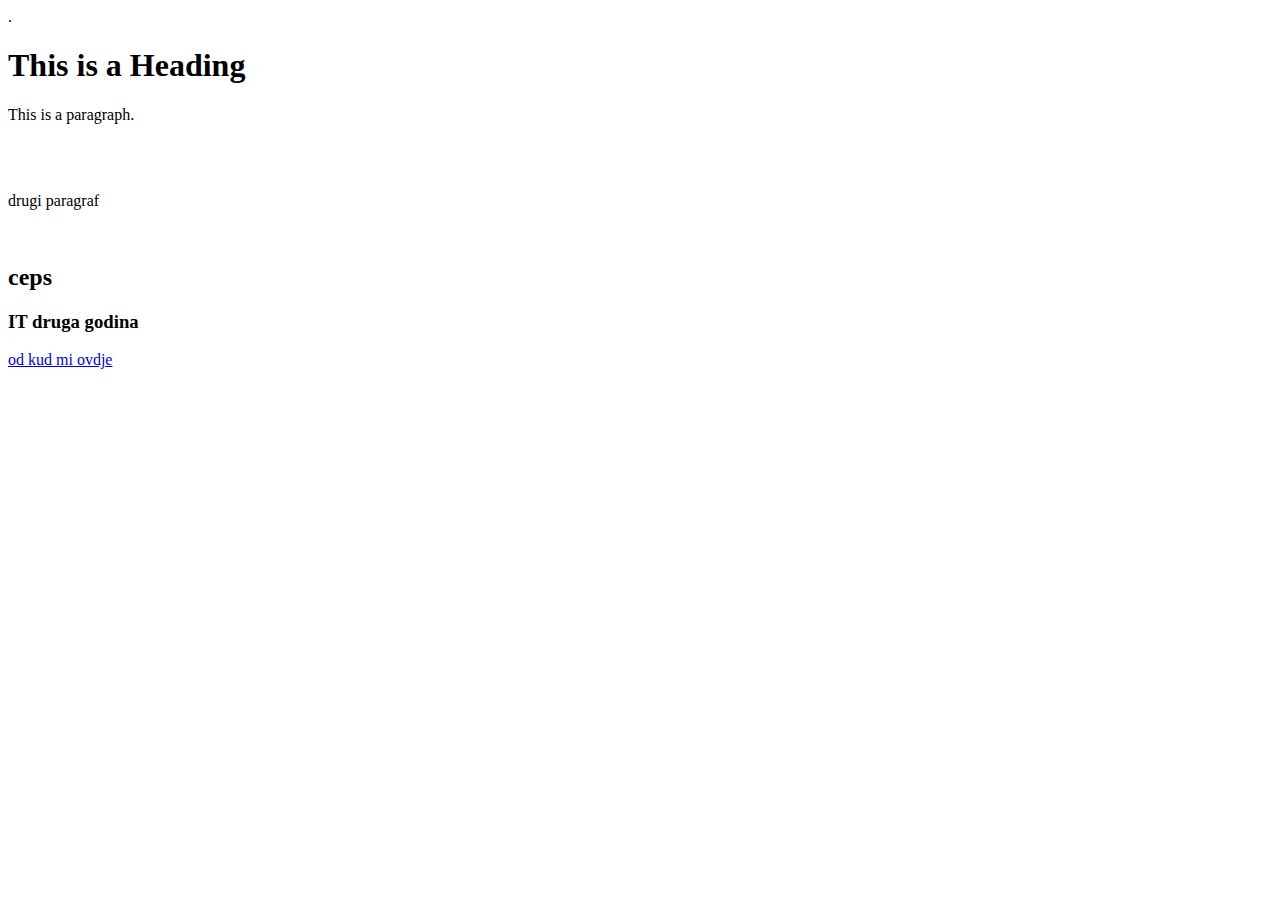
==== predavanje_2/index.html @ c0ed12e0 "sa predavanja" ====
<!DOCTYPE html>

<html>

<head>  
    <title>Moja prva web stranica</title>   
    <meta charset="UTF-8">
    <meta name="description" content="Ovo polje sadrži informacije o vašoj stranici. 
    Obično je dugačak oko dvije rečenice.">.
    <meta name="author" content ="CEPS">
</head>

<body>
    <h1>This is a Heading</h1>  
    <p>This is a paragraph.</p>
    <br><br>
    <p>drugi paragraf</p>
    <br>
    <h2>ceps</h2>
    <h3>IT druga godina</h3>
    <a href="https://www.microsoft.ba">od kud mi ovdje</a>
</body>


</html>
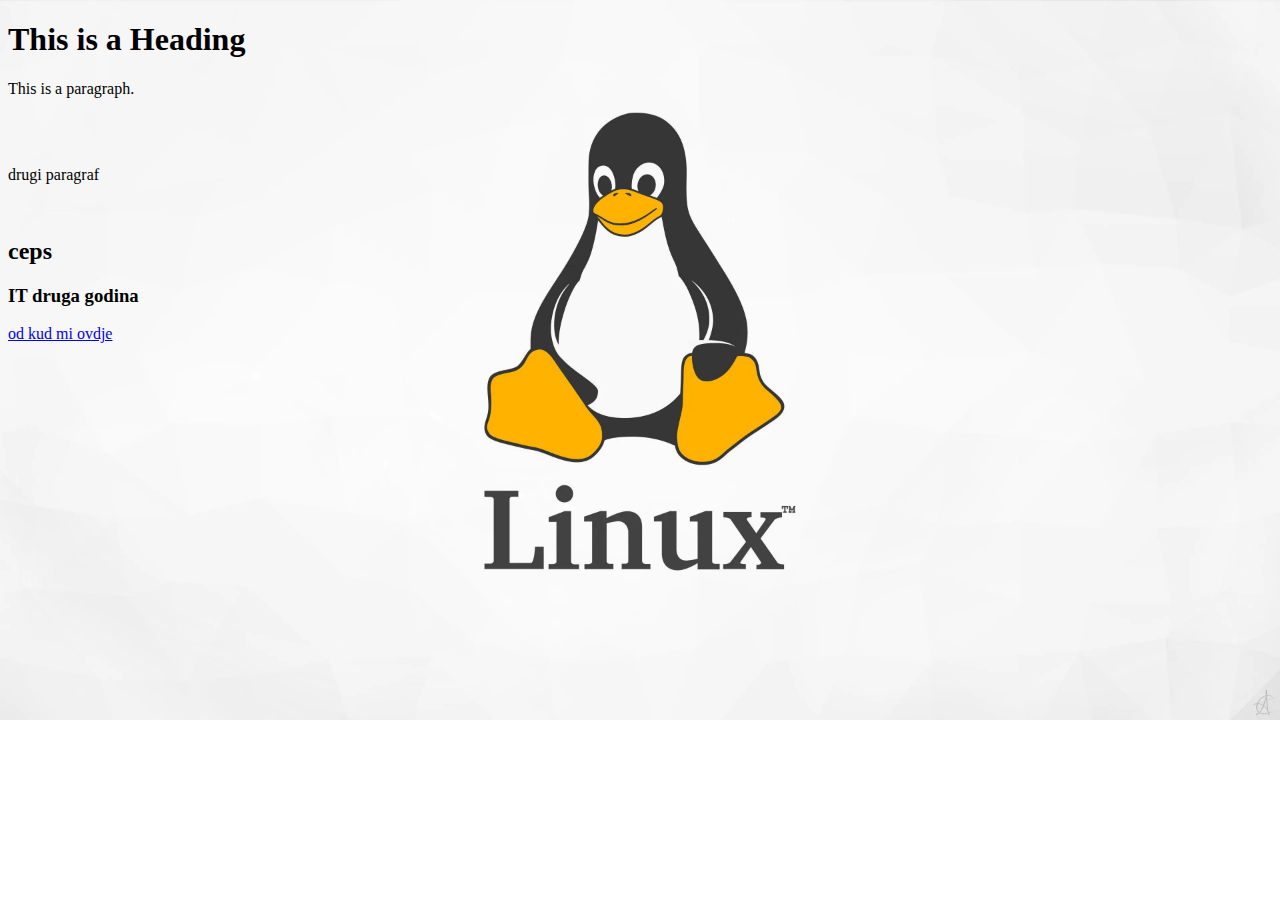
==== commit 53f8a04a: "penguin background" ====
--- a/predavanje_2/index.html
+++ b/predavanje_2/index.html
@@ -6,8 +6,9 @@
     <title>Moja prva web stranica</title>   
     <meta charset="UTF-8">
     <meta name="description" content="Ovo polje sadrži informacije o vašoj stranici. 
-    Obično je dugačak oko dvije rečenice.">.
+    Obično je dugačak oko dvije rečenice.">
     <meta name="author" content ="CEPS">
+    <link rel="stylesheet" href="styles.css">
 </head>
 
 <body>
--- a/predavanje_2/styles.css
+++ b/predavanje_2/styles.css
@@ -0,0 +1,5 @@
+body {
+    background-image: url('penguin.png');
+    background-size: cover;
+    background-repeat: no-repeat;
+}